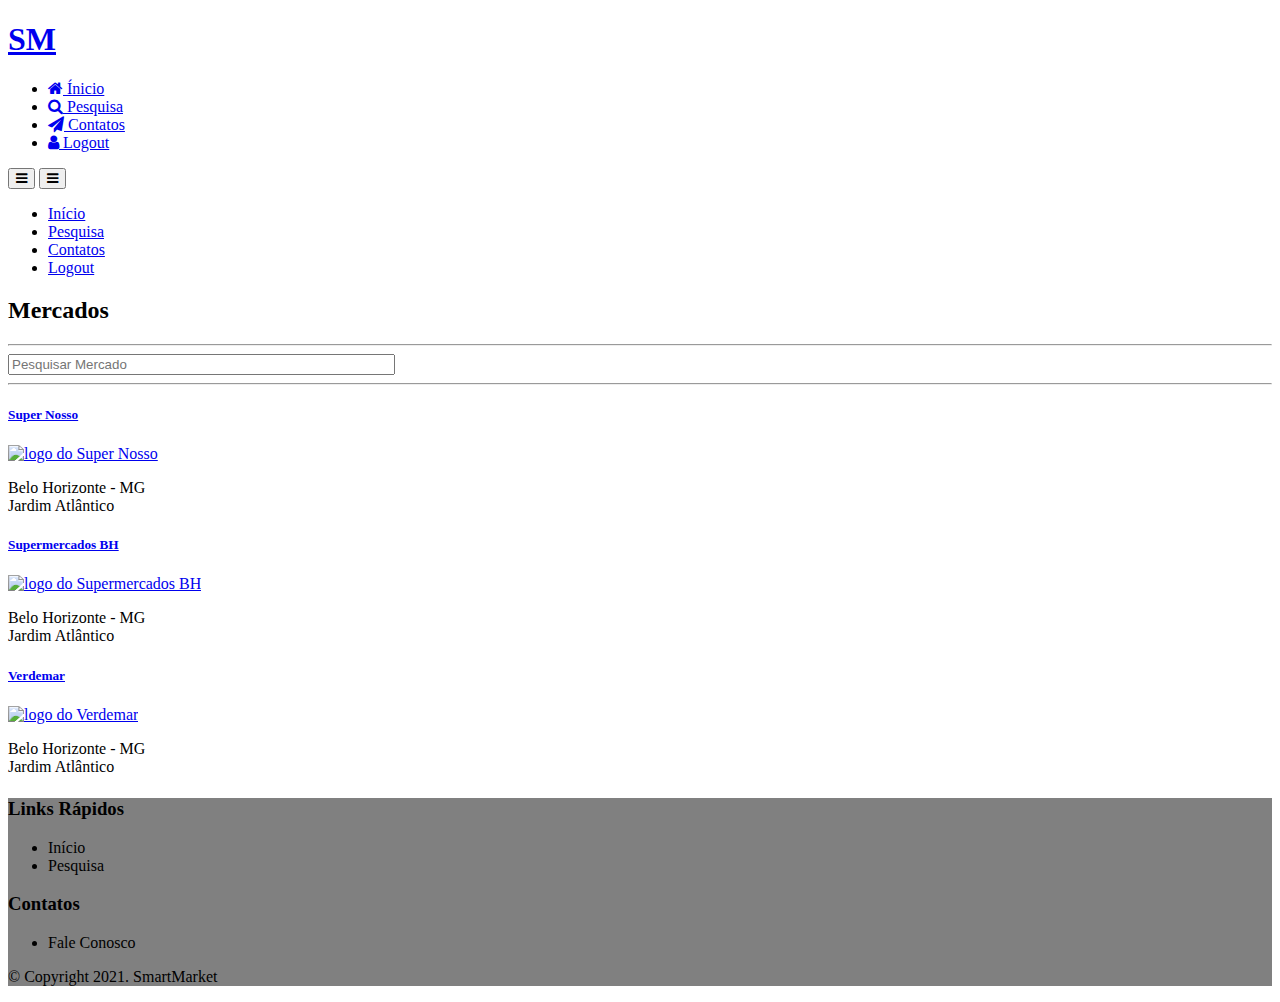
==== Codigo/index.html @ 12a4a18e "Add files via upload" ====
<!doctype html>
<html lang="en">

<head>
  <title>SmartMarket</title>
  <meta charset="utf-8">
  <meta name="viewport" content="width=device-width, initial-scale=1, shrink-to-fit=no">

  <link href="https://fonts.googleapis.com/css?family=Poppins:300,400,500,600,700,800,900" rel="stylesheet">

  <link rel="stylesheet" href="https://stackpath.bootstrapcdn.com/font-awesome/4.7.0/css/font-awesome.min.css">
  <link rel="stylesheet" href="css/style.css">
  <script src="app.js"></script>
</head>

<body onload="isAdmin(),mercadosIndex()">
        
  <div class="wrapper d-flex align-items-stretch">
      <div  style="display: block;" id="sidebar" class="active" >

    </div> 
    

    <!-- Conteúdo da página --> 
    <div id="content" class="p-4 p-md-5">

      <nav class="navbar navbar-expand-lg navbar-light bg-light">
        <div class="container-fluid">

          <button type="button" id="sidebarCollapse" class="btn btn-primary">
            <i class="fa fa-bars"></i>
            <span class="sr-only">Toggle Menu</span>
          </button>
          <button class="btn btn-dark d-inline-block d-lg-none ml-auto" type="button" data-toggle="collapse"
            data-target="#navbarSupportedContent" aria-controls="navbarSupportedContent" aria-expanded="false"
            aria-label="Toggle navigation">
            <i class="fa fa-bars"></i>
          </button>

          <div class="collapse navbar-collapse" id="navbarSupportedContent">
            <ul class="nav navbar-nav ml-auto">
              <li class="nav-item active">
                <a class="nav-link" href="index.html">Início</a>
              </li>
            <li class="nav-item">
                <a class="nav-link" href="pesquisa.html">Pesquisa</a>
              </li>
              <li class="nav-item">
                <a class="nav-link" href="contatos.html">Contatos</a>
              </li>
            <li class="nav-item">
                <a class="nav-link" href="#" onclick="logoutUser()">Logout</a>
            </li>
            </ul>
          </div>
        </div>
      </nav>
      <!-- Titulo -->
      <h2 class="mb-4">Mercados</h2>

      </h4>
      <hr>
      <div class="text-center"><input oninput="mercadosIndex()" style="min-width: 30%;" id="pesquisaMercado" placeholder="Pesquisar Mercado" type="text"></div>
      <hr>
      <div id="telaMercados"></div>
      </div>
    </div>

    <script src="js/jquery.min.js"></script>
    <script src="js/popper.js"></script>
    <script src="js/bootstrap.min.js"></script>
    <script src="js/main.js"></script>
  </div>
  <footer style="background-color: grey; color: black">
    <div class="container">
      <div class="row">

        <div class="col-sm-3">
          <h3 class="footer_h3">Links Rápidos</h3>
          <ul class="footer_ul">
            <li><a style="color: black; text-decoration: none;" href="index.html">Início</a></li>
            <li><a style="color: black; text-decoration: none;" href="pesquisa.html">Pesquisa</a></li>
          </ul>
        </div>

        <div class="col-sm-3">
          <h3 class="footer_h3">Contatos</h3>
          <ul class="footer_ul">
            <li><a style="color: black; text-decoration: none;" href="contatos.html">Fale Conosco</a></li>
          </ul>
        </div>
      </div>
    </div>
    <div class="copyright">
      <div class="container">
        <div class="row">
          <p>© Copyright 2021. SmartMarket</p>
        </div>
      </div>
    </div>
  </footer>
</body>
</html>
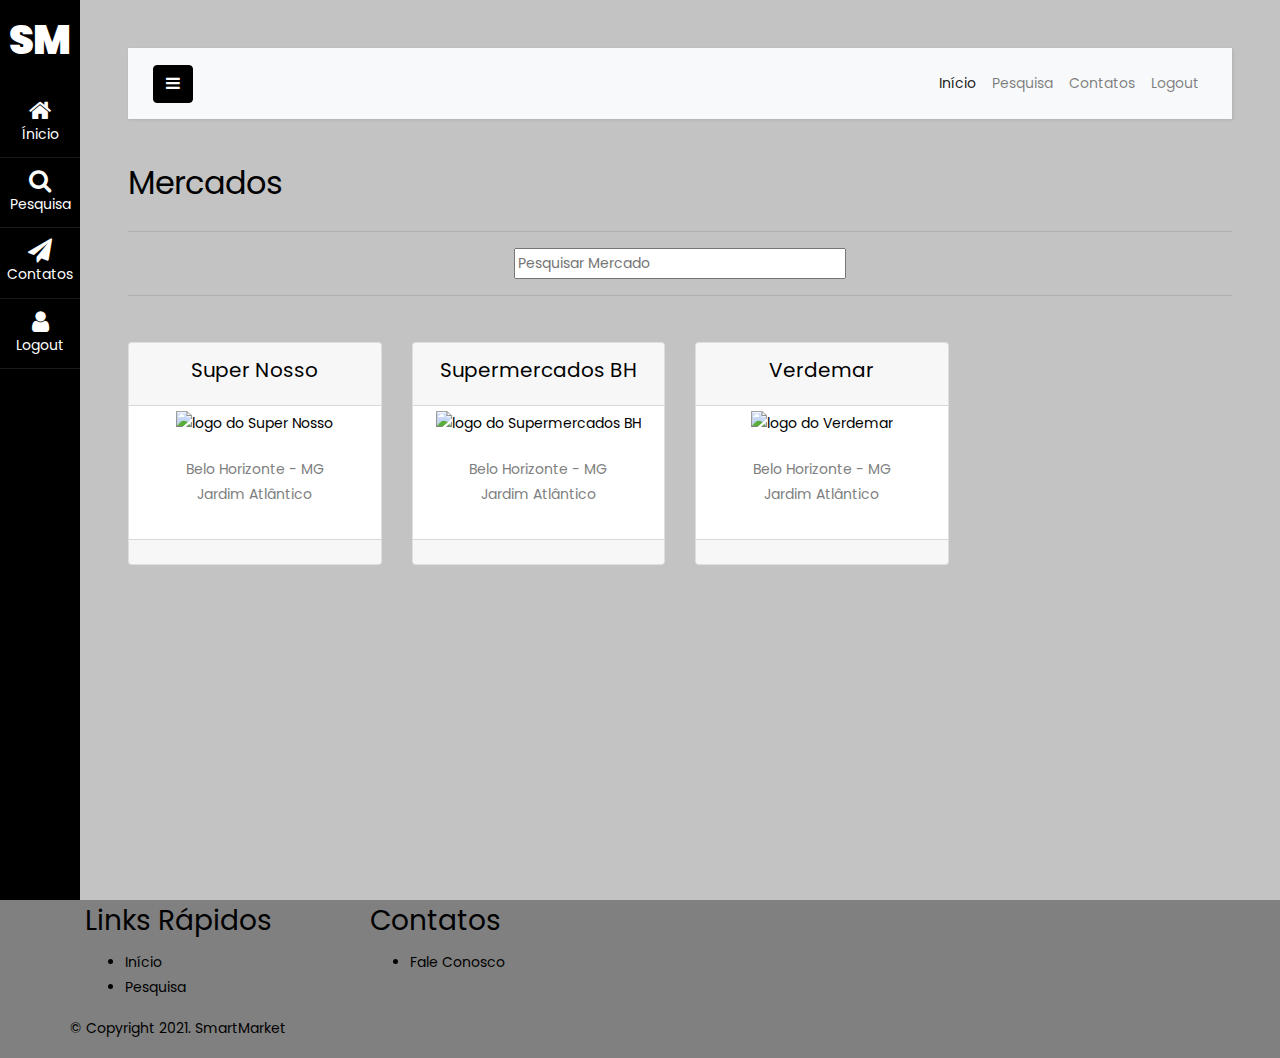
==== commit a73ce498: "Add files via upload" ====
--- a/Codigo/index.html
+++ b/Codigo/index.html
@@ -9,7 +9,7 @@
   <link href="https://fonts.googleapis.com/css?family=Poppins:300,400,500,600,700,800,900" rel="stylesheet">
 
   <link rel="stylesheet" href="https://stackpath.bootstrapcdn.com/font-awesome/4.7.0/css/font-awesome.min.css">
-  <link rel="stylesheet" href="css/style.css">
+  <link rel="stylesheet" href="style.css">
   <script src="app.js"></script>
 </head>
 
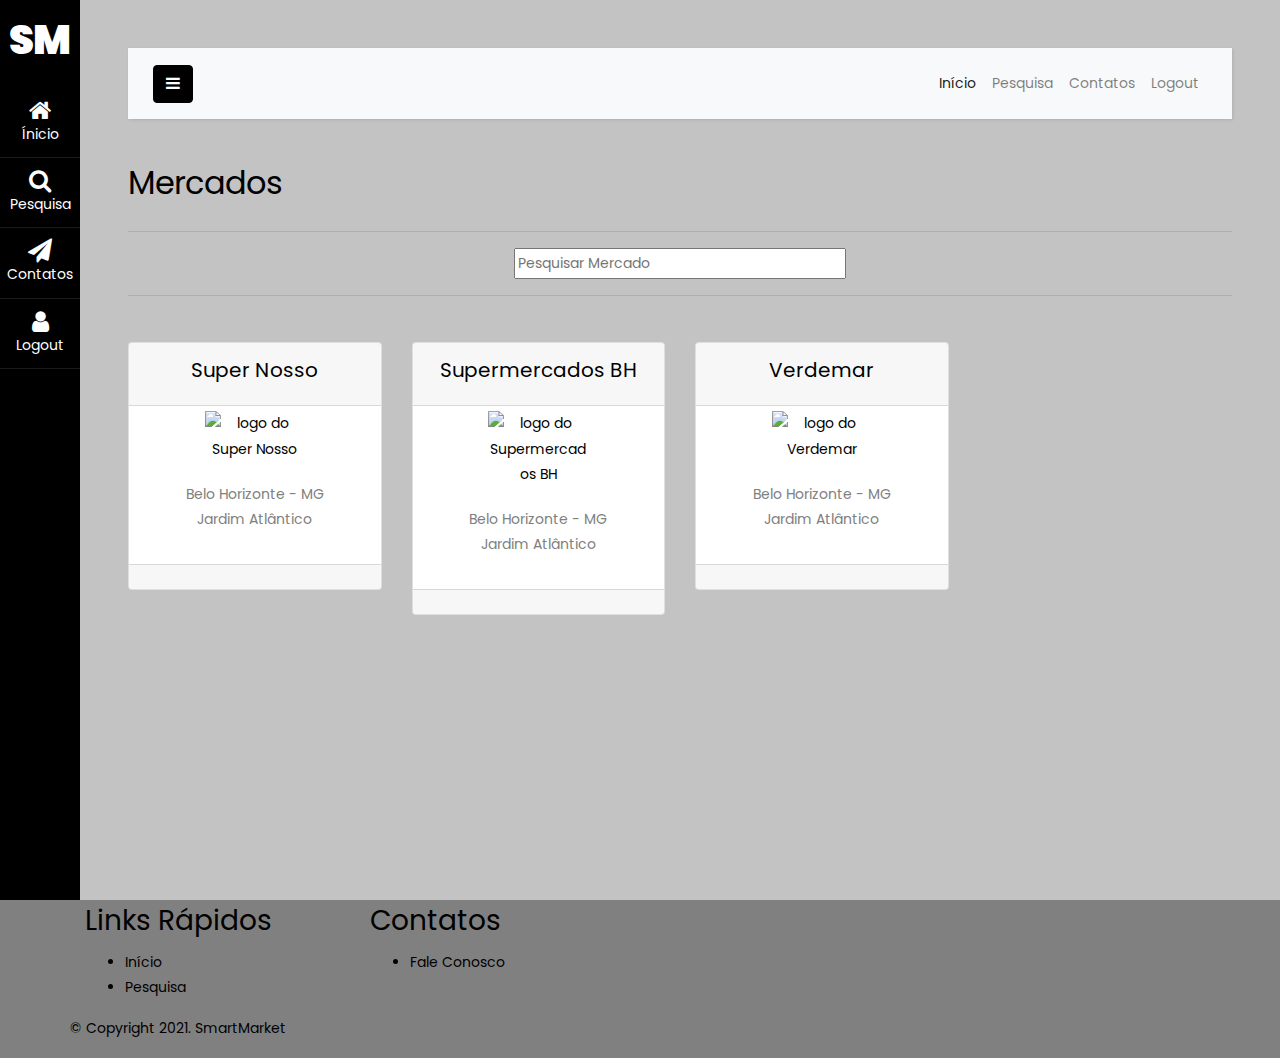
==== commit 77233b19: "Update index.html" ====
--- a/Codigo/index.html
+++ b/Codigo/index.html
@@ -99,5 +99,8 @@
       </div>
     </div>
   </footer>
+  <script>
+    document.getElementById ('sidebarCollapse').addEventListener ('click', logoNome);
+  </script>
 </body>
-</html>+</html>
